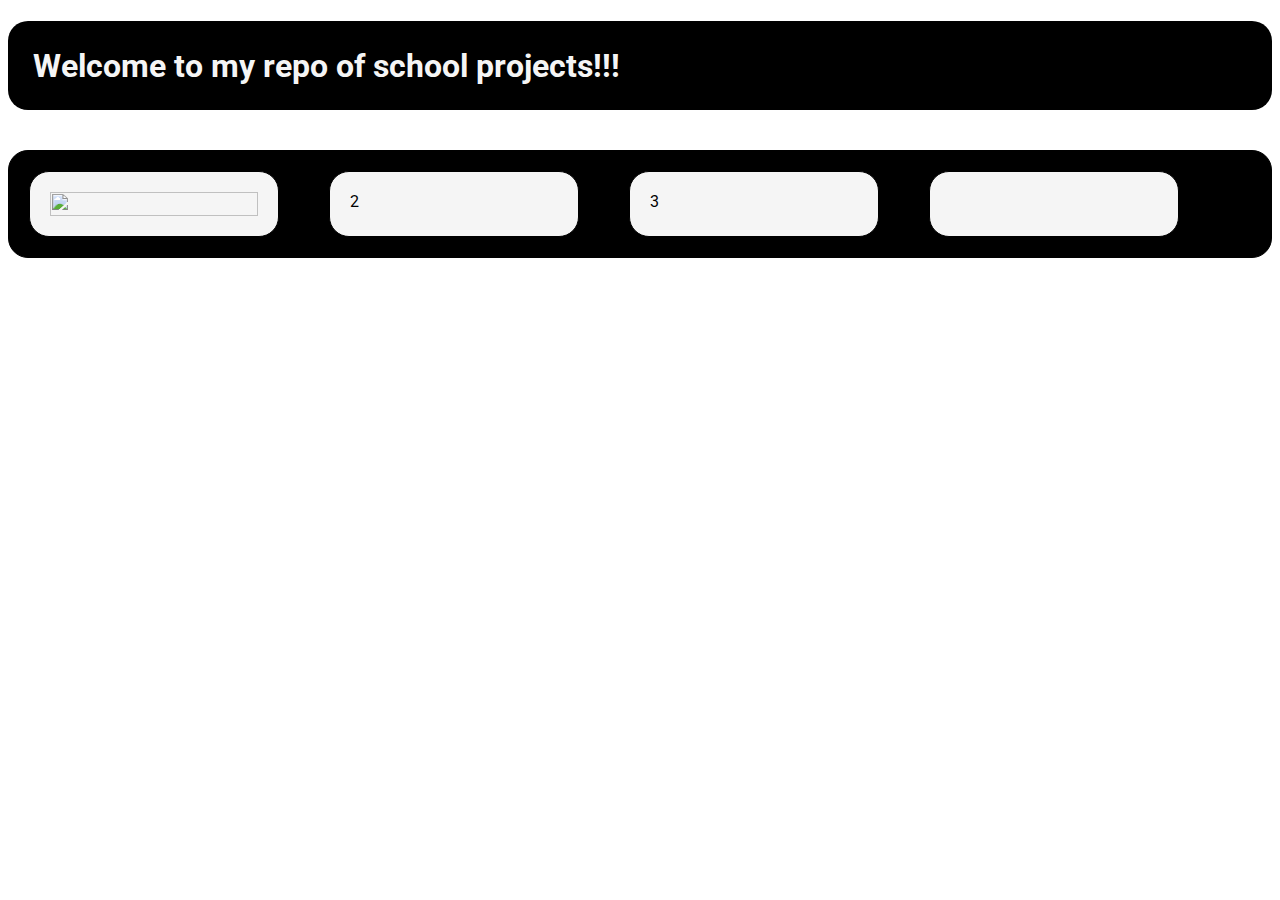
==== index.html @ 18c43b55 "initial commit" ====
<!DOCTYPE html>
<html lang="en">
<head>
    <meta charset="UTF-8">
    <meta name="viewport" content="width=device-width, initial-scale=1.0">
    <title>Cool stuff</title>
    <link rel="stylesheet" href="style.css">
    <link rel="preconnect" href="https://fonts.googleapis.com">
    <link rel="preconnect" href="https://fonts.gstatic.com" crossorigin>
    <link href="https://fonts.googleapis.com/css2?family=Roboto:wght@300;400&display=swap" rel="stylesheet">
    
</head>
<body>

    <span><h1>Welcome to my repo of school projects!!!</h1></span>
    <br>
    
    <div class="grid-container">
        <div class="grid-item"><a href="RotataSandwich/index.html"><img src="RotataSandwich/images/neapolitan-ice-cream-sandwich.gif" alt=""></a></div>
        <div class="grid-item">2</div>
        <div class="grid-item">3</div>
        <div class="grid-item"></div>
    </div>
</body>
</html>
---- style.css ----
@keyframes hover {
    from {font-size: 100%;}
    to {font-size: 125%;}
}

body {
    font-family: 'Roboto', sans-serif;
    
}

a:link {
    text-decoration: none;
    color: black
}


h1 {
    color: whitesmoke;
    border-radius: 20px;
    padding: 2%;
    background-color: rgba(0,0,0,100);

}

.grid-container {
    display: grid;
    gap: 50px;
    grid-template-columns: repeat(auto-fill,250px) ;
    border: black solid 1px;
    padding: 20px;
    background-color: black;
    border-radius: 20px;
}

.grid-item {
    width: auto;
    height: auto;
    border: black solid 1px;
    padding: 20px;
    align-items: center;
    background-color: whitesmoke;
    border-radius: 20px;
    transition: all 0.2s ease-in-out;
    

}

.grid-img {
    height: 50%;
    width: 50%;
}

.grid-item:hover {
    transform: scale(1.1);
}

img {
    height: 100%;
    width: 100%;
    object-fit: contain
;
}
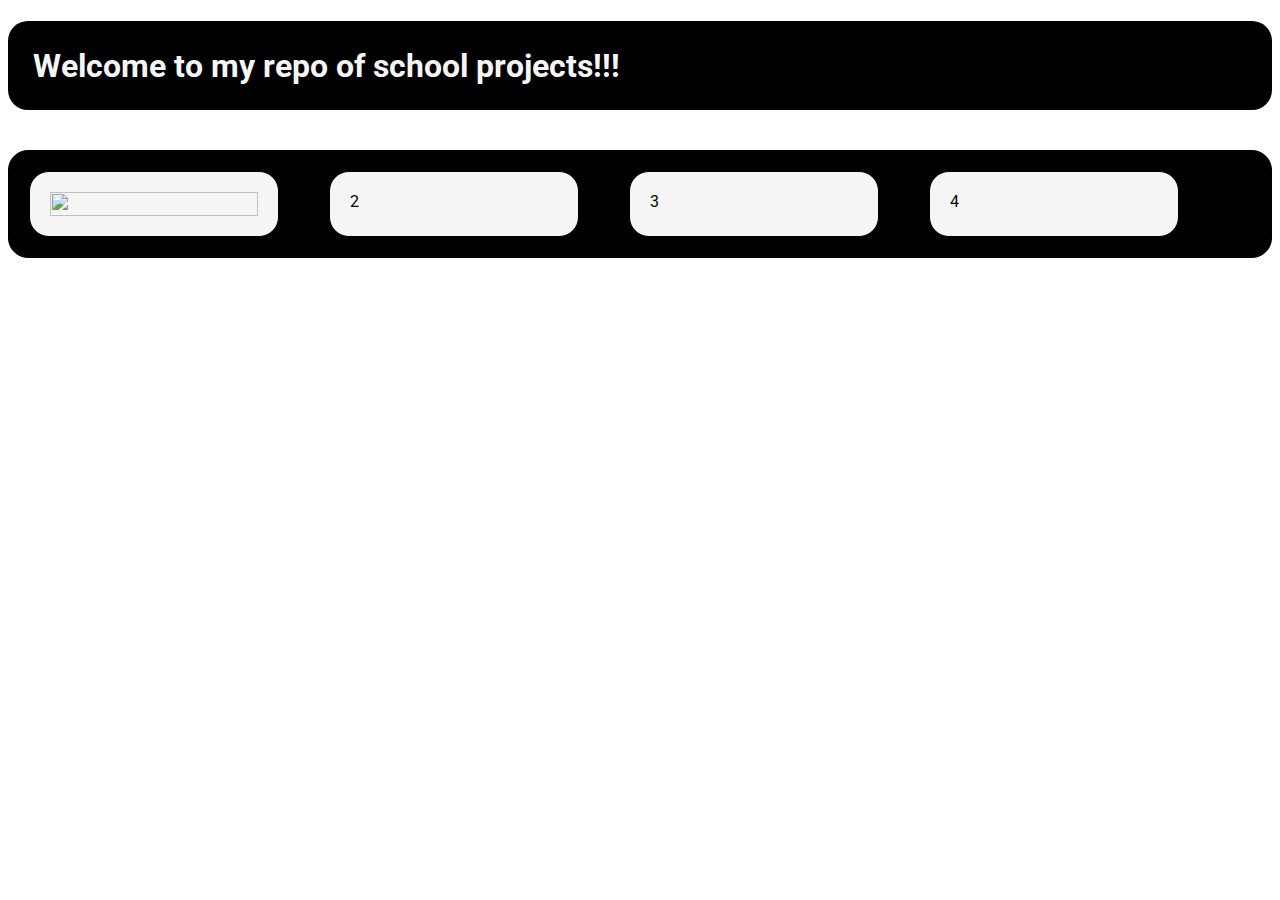
==== commit 8f7cc4d1: "test" ====
--- a/index.html
+++ b/index.html
@@ -16,10 +16,10 @@
     <br>
     
     <div class="grid-container">
-        <div class="grid-item"><a href="RotataSandwich/index.html"><img src="RotataSandwich/images/neapolitan-ice-cream-sandwich.gif" alt=""></a></div>
+        <div class="grid-item"><a href="/projects/RotataSandwich/rotataSandwich.html"><img src="/projects/RotataSandwich/images_rotata/neapolitan-ice-cream-sandwich.gif" alt=""></a></div>
         <div class="grid-item">2</div>
         <div class="grid-item">3</div>
-        <div class="grid-item"></div>
+        <div class="grid-item">4</div>
     </div>
 </body>
 </html>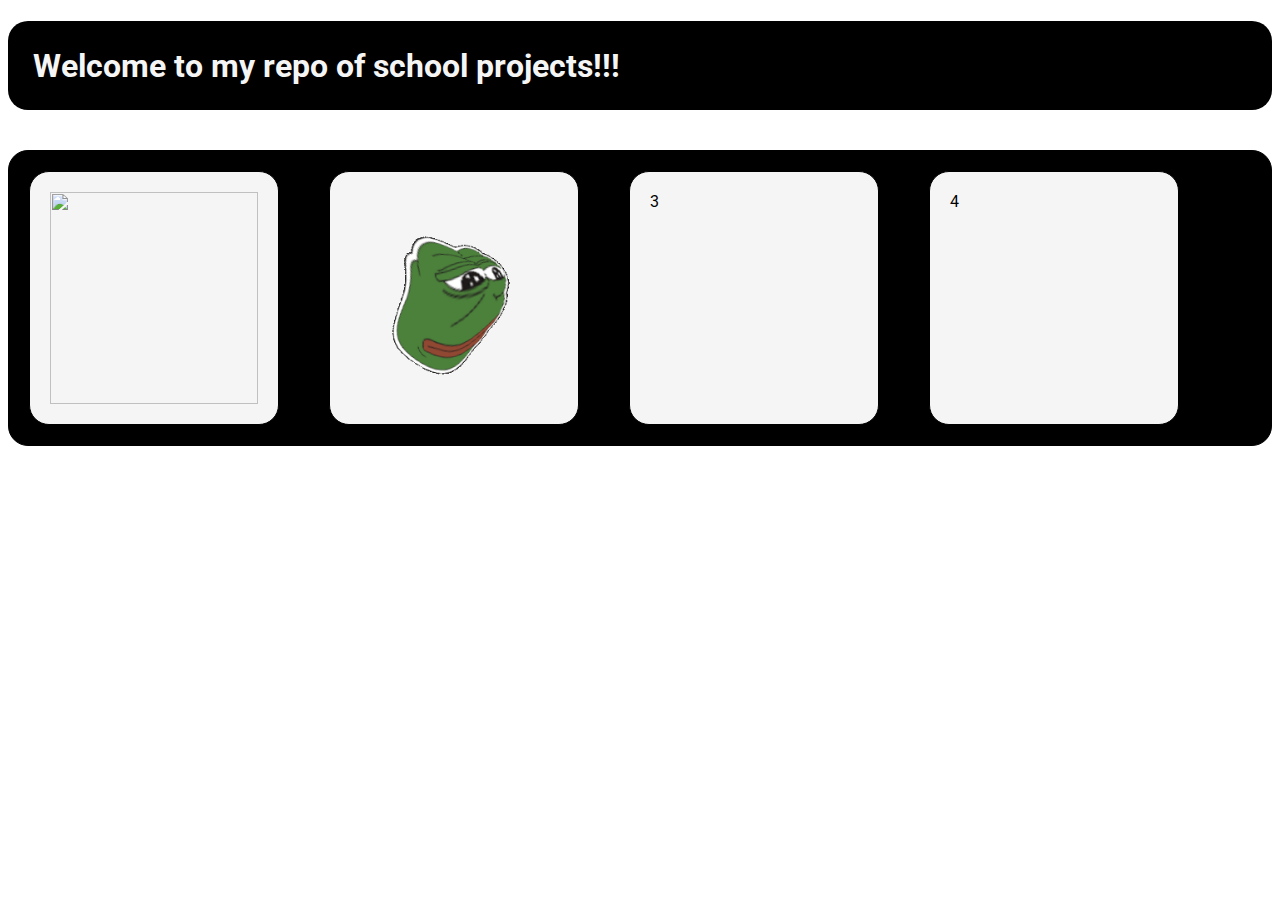
==== commit 4fc26483: "more fun" ====
--- a/index.html
+++ b/index.html
@@ -16,8 +16,8 @@
     <br>
     
     <div class="grid-container">
-        <div class="grid-item"><a href="/projects/RotataSandwich/rotataSandwich.html"><img src="/projects/RotataSandwich/images_rotata/neapolitan-ice-cream-sandwich.gif" alt=""></a></div>
-        <div class="grid-item">2</div>
+        <div class="grid-item"><a href="projects/RotataSandwich/index.html"><img src="projects/RotataSandwich/images_rotata/neapolitan-ice-cream-sandwich.gif" alt=""></a></div>
+        <div class="grid-item"><a href="projects/exercise/index.html"><img src="projects/exercise/images/3dgifmaker49204.gif" alt=""></a></div>
         <div class="grid-item">3</div>
         <div class="grid-item">4</div>
     </div>
